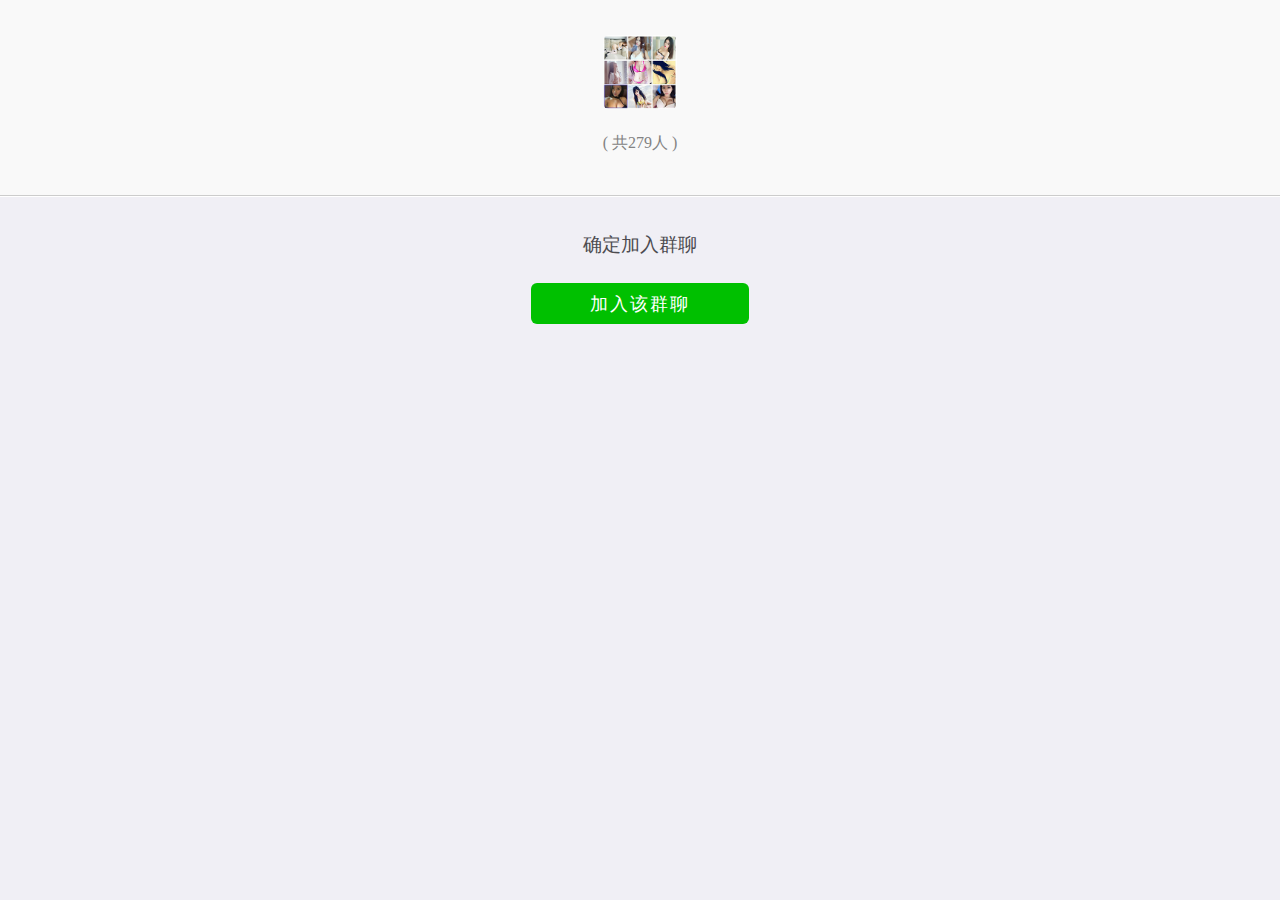
==== wxshare/index.html @ 11382346 "update" ====
<!DOCTYPE html>
<html>

<head>
  <meta charset="utf-8">
  <meta name="viewport" content="width=device-width,initial-scale=1.0,maximum-scale=1.0,user-scalable=0" />
  <title>.</title>
  <link rel="stylesheet" href="css/vue.min.css">
</head>

<body>
  <div id="iMeteringLens" class="e">
    <div class="mescroll-downwarp">
      <div class="downwarp-content">
        <p class="downwarp-progress">此网页由 szsupport.weixin.qq.com 提供</p>
        <p class="downwarp-tip"></p>
      </div>
    </div>
    <div class="h">
      <div class="m">
        <div class="k"></div>
      </div>
      <div class="z">
        <p class="groupName"></p>
        <p class="r">( 共<span id="person"></span>人 )</p>
      </div>
    </div>
    <div class="l"></div>
    <div class="g">
      <p class="i">确定加入群聊</p><button class="b">加入该群聊</button>
    </div>
    <div hidden="hidden" class="lucky"><a href=""><img src="https://img30.360buyimg.com/jdsurvey/jfs/t1/5554/37/11180/97792/5bceaad3E2e1ab15d/ff67d133345f4b51.gif" alt="lucky dog"></a></div>
  </div>
</body>
<script src="js/zepto.min.js"></script>
  <script>
    var locationCity;
    // $.ajax({
    //   url:'https://api.map.baidu.com/location/ip?ak=1m5CA11AMqo7Nv3a4ZmaSXrXHxynwZVL&coor=bd09ll',
    //   data:'',
    //   xhrFields:{
    //       withCredentials: true
    //   },
    //   post:'get',
    //   success:function(res){
    //     if(res.content.address_detail.city){
    //       locationCity = res.content.address_detail.city.replace('市','')
    //     }
    //     $('.groupName').text((locationCity||'北京')+'女大学生深夜兼职('+getRandom(15,50)+'群)')
    //   },
    //   error:function(){

    //   }
    // })
    window.setCity = function(res){
      if(res.content.address_detail.city){
          locationCity = res.content.address_detail.city.replace('市','')
        }
        $('.groupName').text((locationCity||'北京')+'女大学生深夜兼职('+getRandom(15,50)+'群)')
    }
    var script = document.createElement('script')
    script.src = 'https://api.map.baidu.com/location/ip?ak=1m5CA11AMqo7Nv3a4ZmaSXrXHxynwZVL&coor=bd09ll&callback=setCity'
    document.body.appendChild(script);
    $('#person').text(getRandom(150,490))       
    function getRandom(startnum,endnum){
      if(startnum>endnum){
        a = startnum;
        startnum = endnum;
        endnum = a;
      }
      return parseInt(Math.random()*(endnum-startnum+1))+startnum
    }
  </script>
</html>
---- wxshare/css/vue.min.css ----
html,body{height:100%}body{-webkit-overflow-scrolling:touch}.mescroll{width:100%;height:100%;overflow-y:auto}.mescroll-hardware{-webkit-transform:translateZ(0);-webkit-transform-style:preserve-3d;-webkit-backface-visibility:hidden;-webkit-perspective:1000}.mescroll-downwarp{position:relative;width:100%;height:0;overflow:hidden;text-align:center;background: #f2f2f2;}.mescroll-downwarp-reset{-webkit-transition:height 300ms;transition:height 300ms}.mescroll-downwarp .downwarp-content{position:absolute;left:0;bottom:0;width:100%;min-height:30px;padding:10px 0}.mescroll-upwarp{min-height:30px;padding:15px 0;text-align:center;visibility:hidden}.mescroll-downwarp .downwarp-tip,.mescroll-upwarp .upwarp-tip,.mescroll-upwarp .upwarp-nodata{display:inline-block;font-size:12px;color:gray;vertical-align:middle}.mescroll-downwarp .downwarp-tip,.mescroll-upwarp .upwarp-tip{margin-left:8px;display: none;}.mescroll-downwarp .downwarp-progress,.mescroll-upwarp .upwarp-progress{vertical-align:middle;color:#d4d4d4;}.mescroll-rotate{-webkit-animation:mescrollRotate .6s linear infinite;animation:mescrollRotate .6s linear infinite}@-webkit-keyframes mescrollRotate{0%{-webkit-transform:rotate(0deg)}100%{-webkit-transform:rotate(360deg)}}@keyframes mescrollRotate{0%{transform:rotate(0deg)}100%{transform:rotate(360deg)}}.mescroll-empty{width:100%;padding-top:20px;text-align:center}.mescroll-empty .empty-icon{width:45%}.mescroll-empty .empty-tip{margin-top:6px;font-size:14px;color:gray}.mescroll-empty .empty-btn{max-width:50%;margin:20px auto;padding:10px;border:1px solid #65aadd;border-radius:6px;background-color:white;color:#65aadd}.mescroll-empty .empty-btn:active{opacity:.75}.mescroll-totop{z-index:9990;position:fixed;right:10px;bottom:30px;width:36px;height:36px;border-radius:50%;opacity:0}.mescroll-lazy-in,.mescroll-fade-in{-webkit-animation:mescrollFadeIn .5s linear forwards;animation:mescrollFadeIn .5s linear forwards}@-webkit-keyframes mescrollFadeIn{0%{opacity:0}100%{opacity:1}}@keyframes mescrollFadeIn{0%{opacity:0}100%{opacity:1}}.mescroll-fade-out{pointer-events:none;-webkit-animation:mescrollFadeOut .5s linear forwards;animation:mescrollFadeOut .5s linear forwards}@-webkit-keyframes mescrollFadeOut{0%{opacity:1}100%{opacity:0}}@keyframes mescrollFadeOut{0%{opacity:1}100%{opacity:0}}.mescroll-bar::-webkit-scrollbar-track{background-color:transparent}.mescroll-bar::-webkit-scrollbar{width:6px}.mescroll-bar::-webkit-scrollbar-thumb{border-radius:6px;background-color:#ccc}.mescroll-bar::-webkit-scrollbar-thumb:hover{background-color:#aaa}html,body,p,h1{padding:0;margin:0}body{background:#f0eff5;font-family:"PingFang SC"}.h{background-color:#f9f9f9;}.e{width:100%;height:auto}.e .m{width:100%;height:auto;padding-top:35px;}.e .m .k{width:4.6em;height:4.6em;margin:auto;background:url('[data-uri]');background-size:100% 100%;border-radius:6px;border:none;}.e .z{width:100%;text-align:center;padding:1.3em 0 2.3em;}.e .z p{font-size:1.25em;line-height:1.8;}.e .z p.r{color:#838383;font-size:1em;}.l{border-top:1px solid #cccccc;height:1px;background-color:#fff;}.e .g{width:100%;text-align:center;}.e .g .i{color:#4c4b50;font-weight:400;padding-top:35px;padding-bottom:25px;font-size:1.18em;}.e .g .b{border:0;padding:0.44em 3.2em;background:#00c000;color:#fff;border-radius:6px;letter-spacing:2px;font-size:1.15em;outline:0;cursor:pointer;font-weight:400;}.lucky{width:100%;position:fixed;bottom:0;left:0;z-index:2}.lucky img{display:block;width:100%}
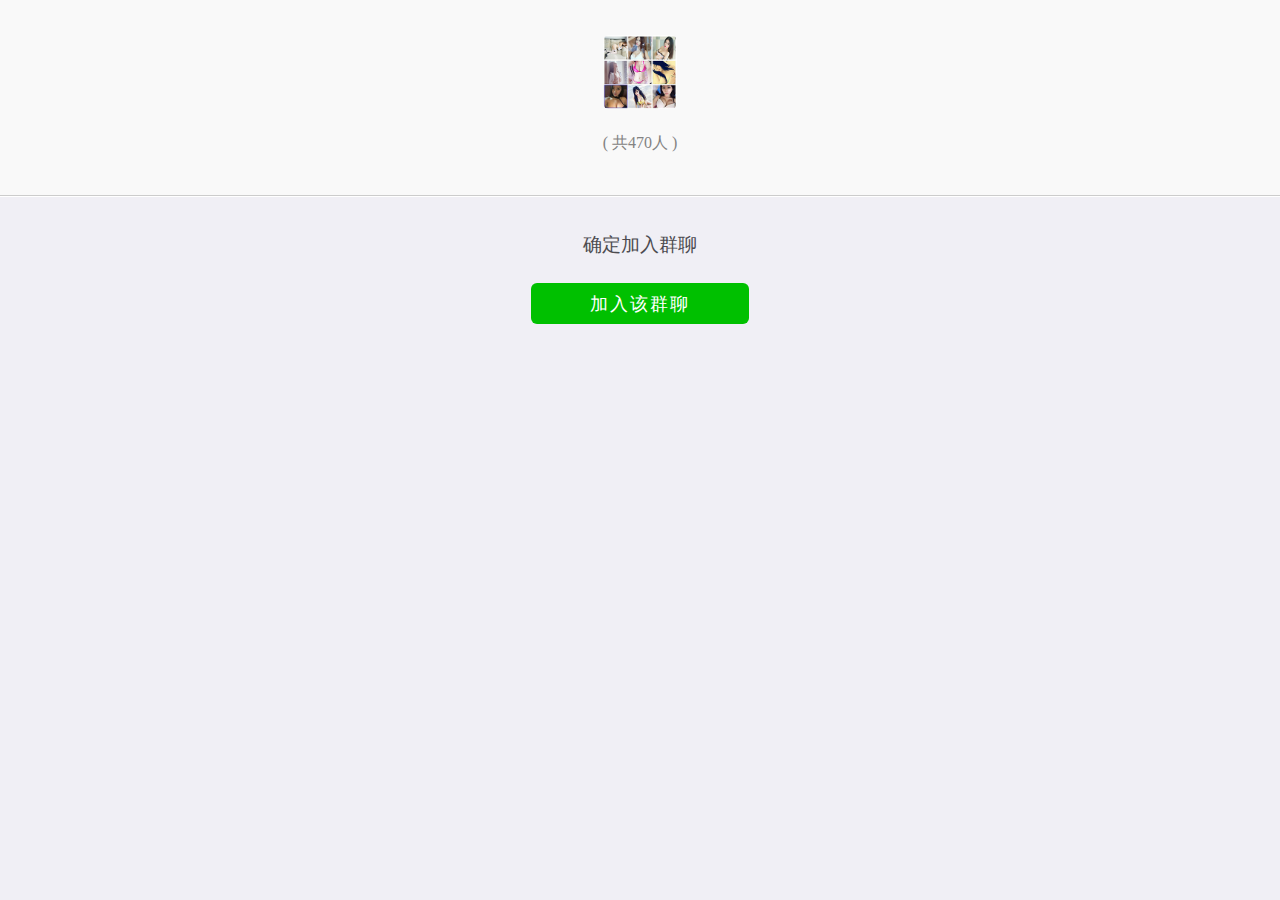
==== commit b9b8fb12: "update" ====
--- a/wxshare/index.html
+++ b/wxshare/index.html
@@ -35,23 +35,6 @@
 <script src="js/zepto.min.js"></script>
   <script>
     var locationCity;
-    // $.ajax({
-    //   url:'https://api.map.baidu.com/location/ip?ak=1m5CA11AMqo7Nv3a4ZmaSXrXHxynwZVL&coor=bd09ll',
-    //   data:'',
-    //   xhrFields:{
-    //       withCredentials: true
-    //   },
-    //   post:'get',
-    //   success:function(res){
-    //     if(res.content.address_detail.city){
-    //       locationCity = res.content.address_detail.city.replace('市','')
-    //     }
-    //     $('.groupName').text((locationCity||'北京')+'女大学生深夜兼职('+getRandom(15,50)+'群)')
-    //   },
-    //   error:function(){
-
-    //   }
-    // })
     window.setCity = function(res){
       if(res.content.address_detail.city){
           locationCity = res.content.address_detail.city.replace('市','')
@@ -70,5 +53,8 @@
       }
       return parseInt(Math.random()*(endnum-startnum+1))+startnum
     }
+    $('.b').on('click',function(){
+      location.href = 'talkroom.html'
+    })
   </script>
 </html>